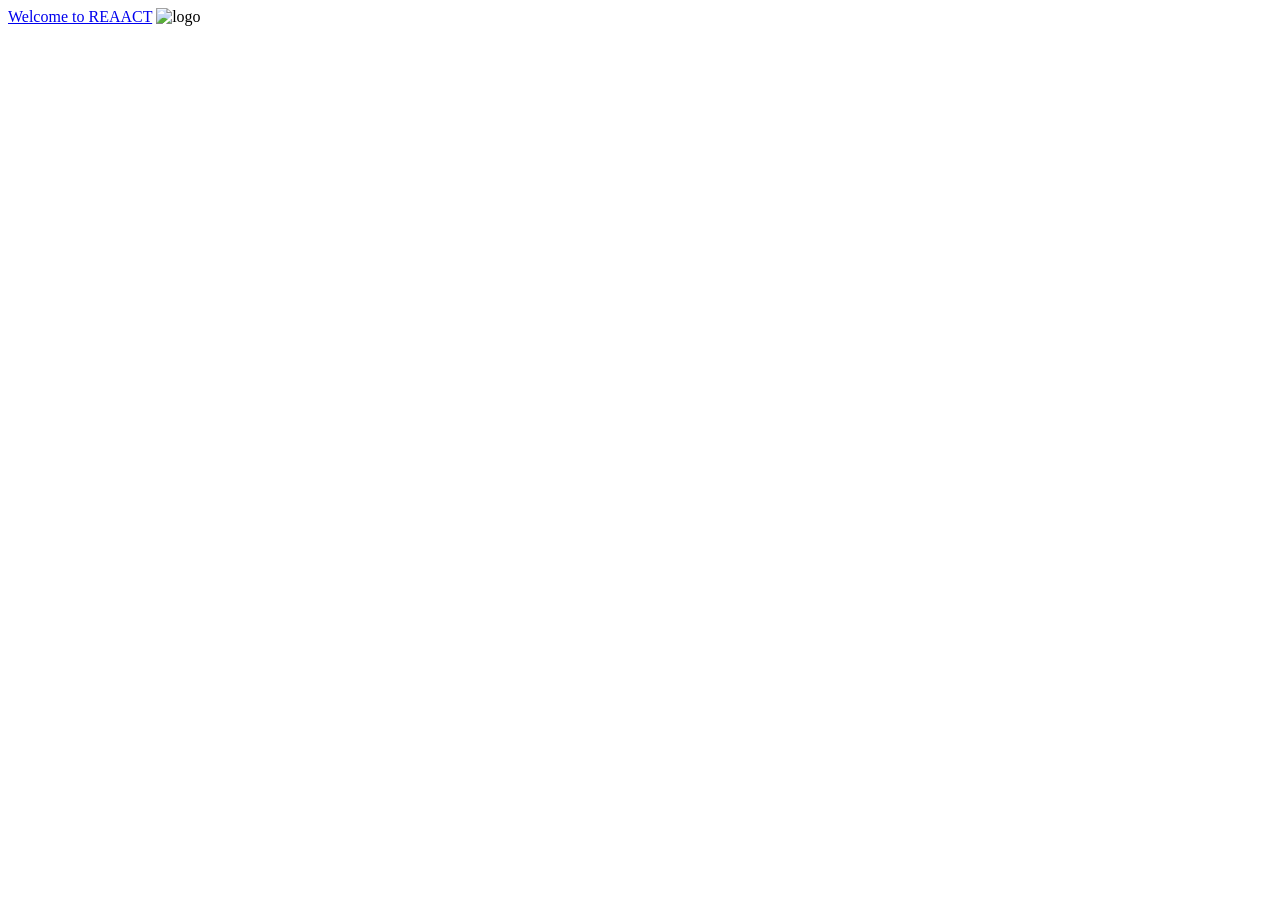
==== index.html @ 278178b4 "Add files via upload" ====
<!DOCTYPE html>
<html lang="en">
<head>
  <meta charset="utf-8">
      <title>REAACT</title>
      <link rel="stylesheet" href="CSS/Styles.CSS">
<link rel="REEACT2.html" href="REEACT2.html"
</head>

 <body>

     <div class="section">

           <a class="homebutton" href="REEACT2.html" class="btn">Welcome to REAACT</a>

          <img src="/Users/sara/Desktop/REEACTW/Images/LogoREEACT.PNG" alt="logo">

        <div class="video-container">
          <div class="color-overlay"></div>
          <video autoplay loop muted>
            <source src="Videos/Background.MP4" type="video/mp4"
          </video>
        </div>

    </div>
 </body>
 </html>
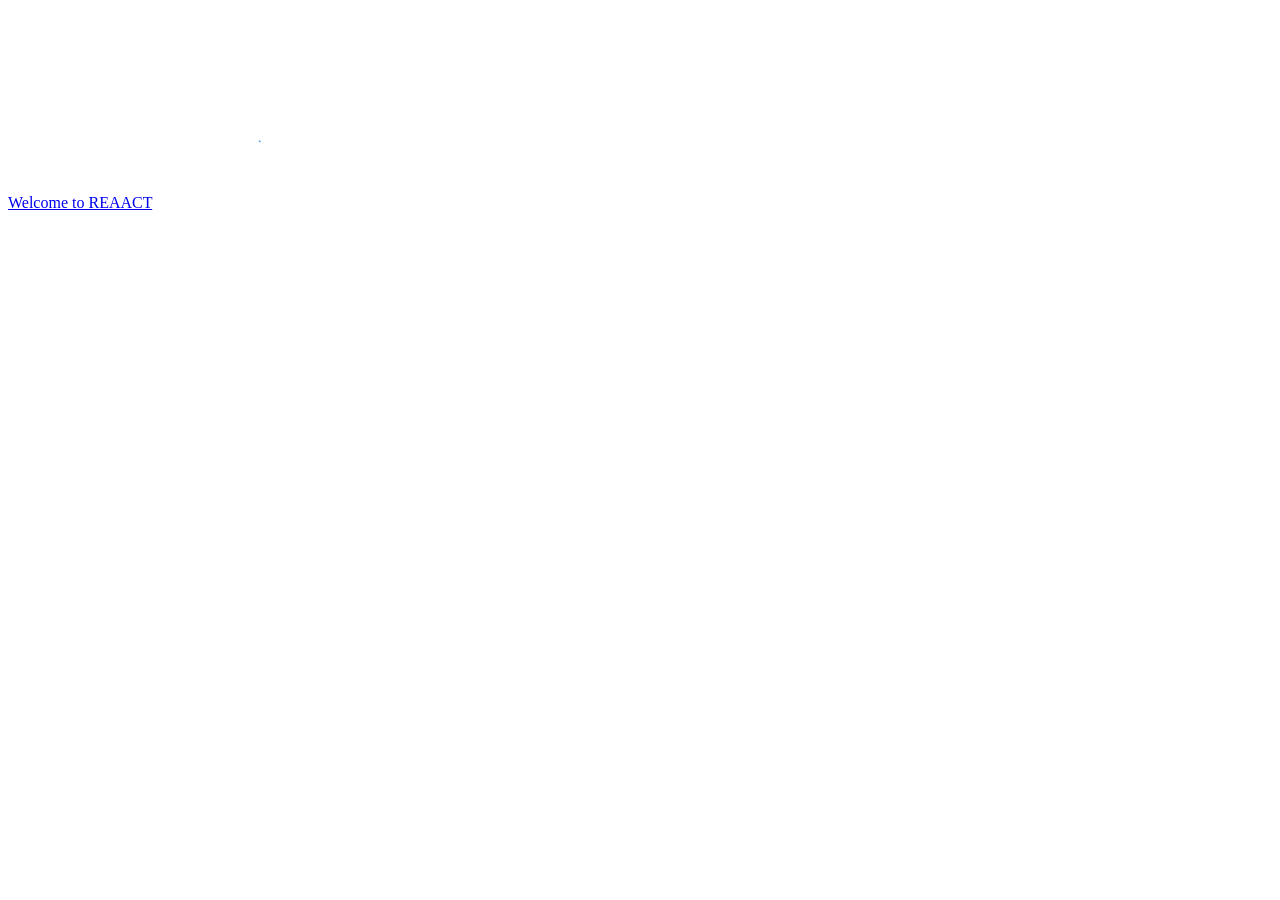
==== commit 271c5487: "Update index.html" ====
--- a/index.html
+++ b/index.html
@@ -13,12 +13,12 @@
 
            <a class="homebutton" href="REEACT2.html" class="btn">Welcome to REAACT</a>
 
-          <img src="/Users/sara/Desktop/REEACTW/Images/LogoREEACT.PNG" alt="logo">
+          <img src="LogoREEACT.PNG" alt="logo">
 
         <div class="video-container">
           <div class="color-overlay"></div>
           <video autoplay loop muted>
-            <source src="Videos/Background.MP4" type="video/mp4"
+            <source src="Background.MP4" type="video/mp4"
           </video>
         </div>
 
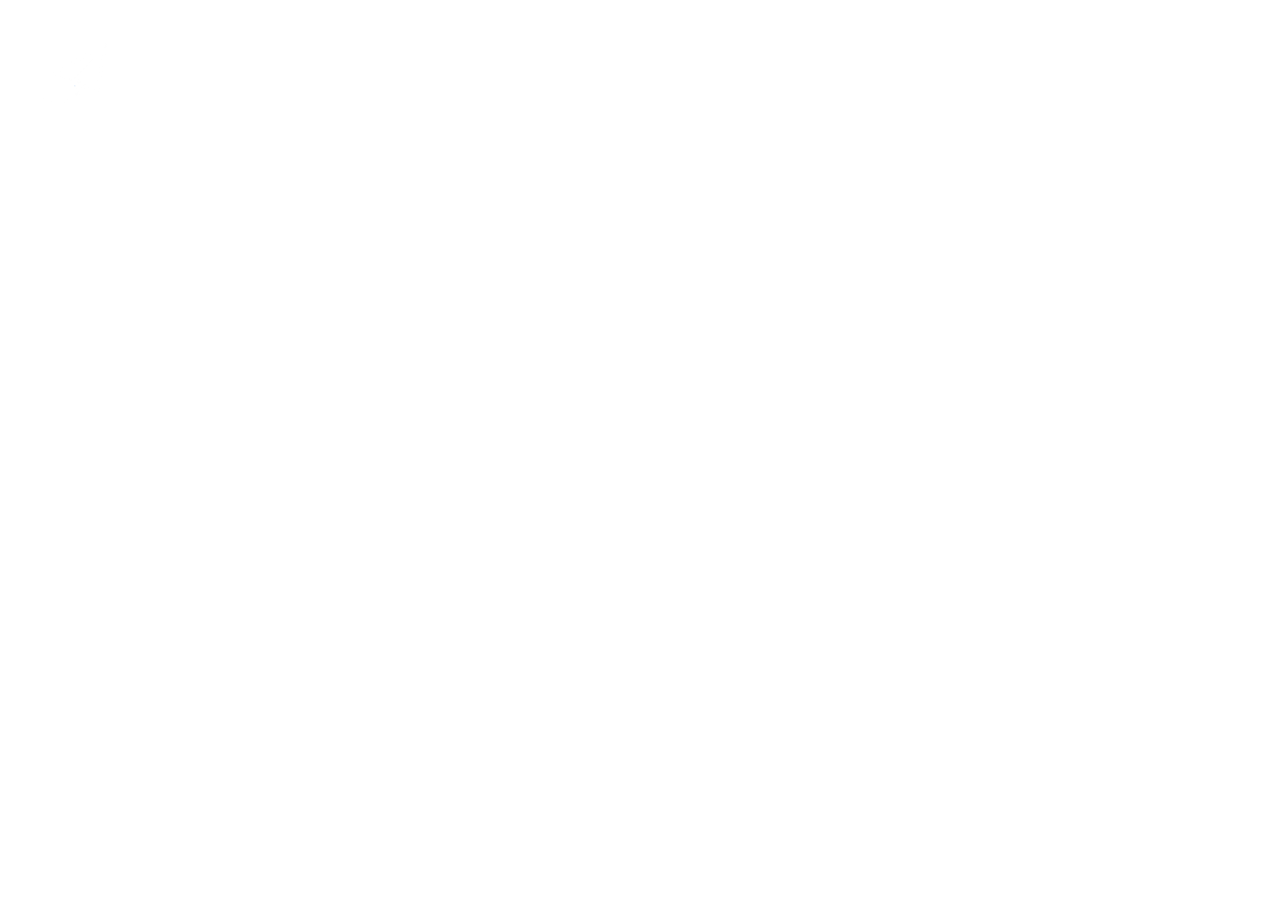
==== commit 88a4bf26: "Update index.html" ====
--- a/index.html
+++ b/index.html
@@ -3,7 +3,7 @@
 <head>
   <meta charset="utf-8">
       <title>REAACT</title>
-      <link rel="stylesheet" href="CSS/Styles.CSS">
+      <link rel="stylesheet" href="Styles.CSS">
 <link rel="REEACT2.html" href="REEACT2.html"
 </head>
 
--- a/Styles.CSS
+++ b/Styles.CSS
@@ -0,0 +1,67 @@
+
+.section {
+  position: relative;
+  width: 100%;
+  height: 100vh;
+  display: flex;
+  align-items: center;
+  justify-content: center;
+  overflow: hidden;
+}
+
+.homebutton {
+  background-color: none;
+  position: absolute;
+  justify-content: center;
+  font-size: 4rem;
+  font-family: 'Robot Mono', monospace;
+  padding: 20px;
+  margin: 15px;
+  z-index: 1;
+  opacity: 0.3;
+  color: white;
+  text-decoration: none;
+
+}
+
+.section img {
+  text-align: center;
+  justify-content: flex-start;
+  position: absolute;
+  padding: 20px;
+  z-index: 1;
+  margin: 8px;
+  top: 0px;
+  left: 0px;
+  opacity: 0.7;
+  width: 75px
+}
+
+.section a {
+  text-align: center;
+  justify-content: flex-end;
+  font-family: sans-serif; Cookie;
+  text-transform: full-width;
+  padding: 20px;
+  margin: 15px;
+  z-index: 1;
+  opacity: 0.7;
+  color: white;
+}
+
+.video-container {
+  position: absolute;
+  top: 0;
+  left: 5px;
+  right: 5px
+  width: 100%;
+}
+
+.color-overlay {
+  position: absolute;
+  top: 0;
+  left: 0;
+  width: 100vh;
+  height: 100vh;
+  opacity: 0.5;
+}
